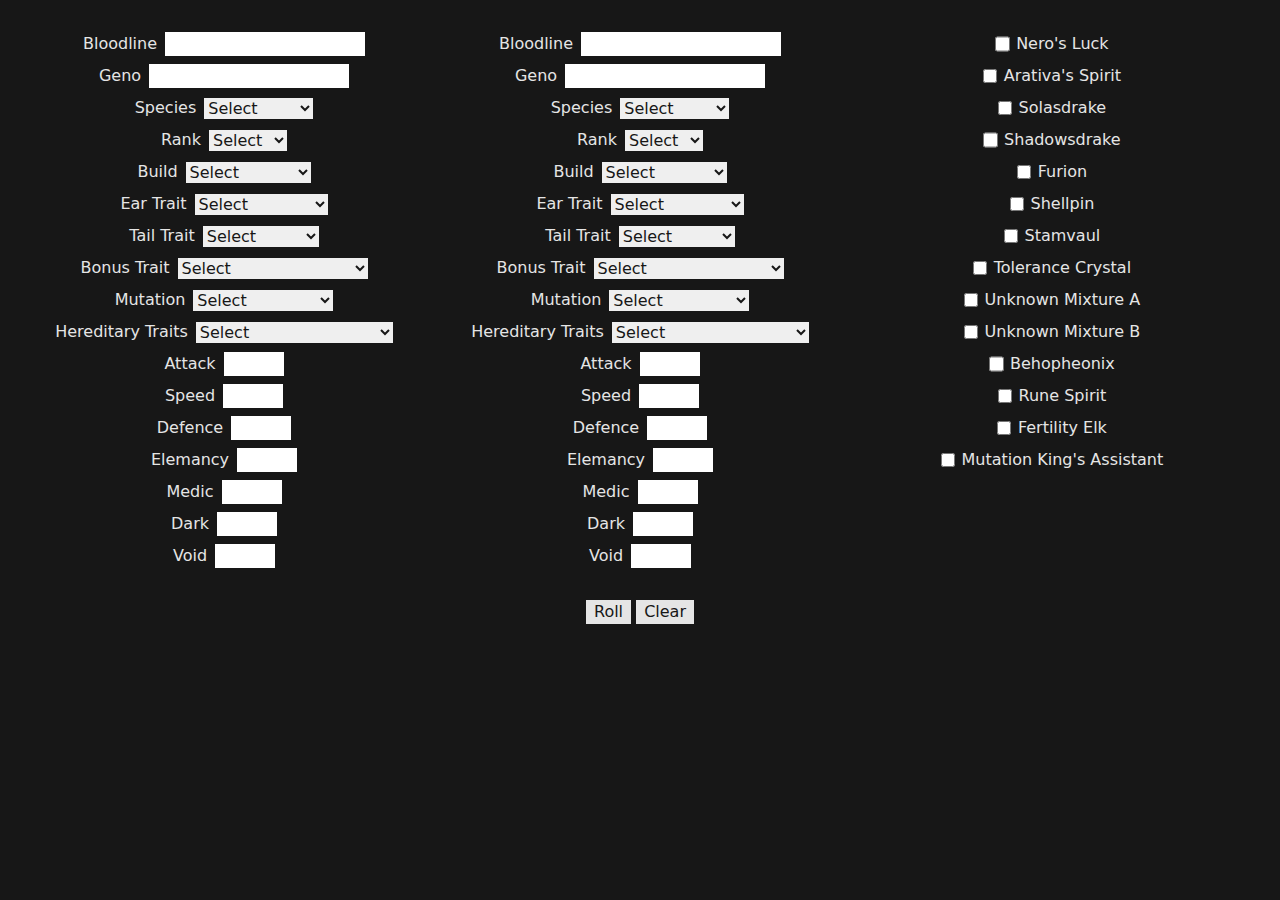
==== index.html @ 5b3e8495 "feat: species/hereditary traits overlap implemented" ====
<!DOCTYPE html>
<html lang="en">
<meta charset="UTF-8">

<title>Mythika Roller</title>
<meta name="viewport" content="width=device-width,initial-scale=1">
<link rel="stylesheet" href="src/output.css">

	<body class="p-4 bg-neutral-900 text-neutral-200 text-md overflow-y-scroll">
		<div id="log"></div>

		<div id="input" class="grid grid-cols-1 lg:grid-cols-3 [&>div]:p-2 [&>div]:text-center">
			<div id="parent1">
				<div id="parent1genetics"></div>
				<div id="parent1stats"></div>
			</div>

			<div id="parent2">
				<div id="parent2genetics"></div>
				<div id="parent2stats"></div>
			</div>

			<div id="selections"></div>
		</div>

		<div class="mt-6 mb-4 text-center">
			<button onClick="roll()" class="px-2 bg-neutral-200 text-neutral-900 hover:scale-110">Roll</button>
			<button onClick="reload()" class="px-2 bg-neutral-200 text-neutral-900 hover:scale-110">Clear</button>
		</div>

		<div id="output" class="[&>div]:pt-4 whitespace-pre-line text-center"></div>
	</body>

<script src="src/js/toolbox.js"></script>
<script src="src/js/dictionaries.js"></script>
<script src="src/js/input.js"></script>
<script src="src/js/output.js"></script>

</html>
---- src/output.css ----
/*
! tailwindcss v3.4.3 | MIT License | https://tailwindcss.com
*/

/*
1. Prevent padding and border from affecting element width. (https://github.com/mozdevs/cssremedy/issues/4)
2. Allow adding a border to an element by just adding a border-width. (https://github.com/tailwindcss/tailwindcss/pull/116)
*/

*,
::before,
::after {
  box-sizing: border-box;
  /* 1 */
  border-width: 0;
  /* 2 */
  border-style: solid;
  /* 2 */
  border-color: #e5e7eb;
  /* 2 */
}

::before,
::after {
  --tw-content: '';
}

/*
1. Use a consistent sensible line-height in all browsers.
2. Prevent adjustments of font size after orientation changes in iOS.
3. Use a more readable tab size.
4. Use the user's configured `sans` font-family by default.
5. Use the user's configured `sans` font-feature-settings by default.
6. Use the user's configured `sans` font-variation-settings by default.
7. Disable tap highlights on iOS
*/

html,
:host {
  line-height: 1.5;
  /* 1 */
  -webkit-text-size-adjust: 100%;
  /* 2 */
  -moz-tab-size: 4;
  /* 3 */
  -o-tab-size: 4;
     tab-size: 4;
  /* 3 */
  font-family: ui-sans-serif, system-ui, sans-serif, "Apple Color Emoji", "Segoe UI Emoji", "Segoe UI Symbol", "Noto Color Emoji";
  /* 4 */
  font-feature-settings: normal;
  /* 5 */
  font-variation-settings: normal;
  /* 6 */
  -webkit-tap-highlight-color: transparent;
  /* 7 */
}

/*
1. Remove the margin in all browsers.
2. Inherit line-height from `html` so users can set them as a class directly on the `html` element.
*/

body {
  margin: 0;
  /* 1 */
  line-height: inherit;
  /* 2 */
}

/*
1. Add the correct height in Firefox.
2. Correct the inheritance of border color in Firefox. (https://bugzilla.mozilla.org/show_bug.cgi?id=190655)
3. Ensure horizontal rules are visible by default.
*/

hr {
  height: 0;
  /* 1 */
  color: inherit;
  /* 2 */
  border-top-width: 1px;
  /* 3 */
}

/*
Add the correct text decoration in Chrome, Edge, and Safari.
*/

abbr:where([title]) {
  -webkit-text-decoration: underline dotted;
          text-decoration: underline dotted;
}

/*
Remove the default font size and weight for headings.
*/

h1,
h2,
h3,
h4,
h5,
h6 {
  font-size: inherit;
  font-weight: inherit;
}

/*
Reset links to optimize for opt-in styling instead of opt-out.
*/

a {
  color: inherit;
  text-decoration: inherit;
}

/*
Add the correct font weight in Edge and Safari.
*/

b,
strong {
  font-weight: bolder;
}

/*
1. Use the user's configured `mono` font-family by default.
2. Use the user's configured `mono` font-feature-settings by default.
3. Use the user's configured `mono` font-variation-settings by default.
4. Correct the odd `em` font sizing in all browsers.
*/

code,
kbd,
samp,
pre {
  font-family: ui-monospace, SFMono-Regular, Menlo, Monaco, Consolas, "Liberation Mono", "Courier New", monospace;
  /* 1 */
  font-feature-settings: normal;
  /* 2 */
  font-variation-settings: normal;
  /* 3 */
  font-size: 1em;
  /* 4 */
}

/*
Add the correct font size in all browsers.
*/

small {
  font-size: 80%;
}

/*
Prevent `sub` and `sup` elements from affecting the line height in all browsers.
*/

sub,
sup {
  font-size: 75%;
  line-height: 0;
  position: relative;
  vertical-align: baseline;
}

sub {
  bottom: -0.25em;
}

sup {
  top: -0.5em;
}

/*
1. Remove text indentation from table contents in Chrome and Safari. (https://bugs.chromium.org/p/chromium/issues/detail?id=999088, https://bugs.webkit.org/show_bug.cgi?id=201297)
2. Correct table border color inheritance in all Chrome and Safari. (https://bugs.chromium.org/p/chromium/issues/detail?id=935729, https://bugs.webkit.org/show_bug.cgi?id=195016)
3. Remove gaps between table borders by default.
*/

table {
  text-indent: 0;
  /* 1 */
  border-color: inherit;
  /* 2 */
  border-collapse: collapse;
  /* 3 */
}

/*
1. Change the font styles in all browsers.
2. Remove the margin in Firefox and Safari.
3. Remove default padding in all browsers.
*/

button,
input,
optgroup,
select,
textarea {
  font-family: inherit;
  /* 1 */
  font-feature-settings: inherit;
  /* 1 */
  font-variation-settings: inherit;
  /* 1 */
  font-size: 100%;
  /* 1 */
  font-weight: inherit;
  /* 1 */
  line-height: inherit;
  /* 1 */
  letter-spacing: inherit;
  /* 1 */
  color: inherit;
  /* 1 */
  margin: 0;
  /* 2 */
  padding: 0;
  /* 3 */
}

/*
Remove the inheritance of text transform in Edge and Firefox.
*/

button,
select {
  text-transform: none;
}

/*
1. Correct the inability to style clickable types in iOS and Safari.
2. Remove default button styles.
*/

button,
input:where([type='button']),
input:where([type='reset']),
input:where([type='submit']) {
  -webkit-appearance: button;
  /* 1 */
  background-color: transparent;
  /* 2 */
  background-image: none;
  /* 2 */
}

/*
Use the modern Firefox focus style for all focusable elements.
*/

:-moz-focusring {
  outline: auto;
}

/*
Remove the additional `:invalid` styles in Firefox. (https://github.com/mozilla/gecko-dev/blob/2f9eacd9d3d995c937b4251a5557d95d494c9be1/layout/style/res/forms.css#L728-L737)
*/

:-moz-ui-invalid {
  box-shadow: none;
}

/*
Add the correct vertical alignment in Chrome and Firefox.
*/

progress {
  vertical-align: baseline;
}

/*
Correct the cursor style of increment and decrement buttons in Safari.
*/

::-webkit-inner-spin-button,
::-webkit-outer-spin-button {
  height: auto;
}

/*
1. Correct the odd appearance in Chrome and Safari.
2. Correct the outline style in Safari.
*/

[type='search'] {
  -webkit-appearance: textfield;
  /* 1 */
  outline-offset: -2px;
  /* 2 */
}

/*
Remove the inner padding in Chrome and Safari on macOS.
*/

::-webkit-search-decoration {
  -webkit-appearance: none;
}

/*
1. Correct the inability to style clickable types in iOS and Safari.
2. Change font properties to `inherit` in Safari.
*/

::-webkit-file-upload-button {
  -webkit-appearance: button;
  /* 1 */
  font: inherit;
  /* 2 */
}

/*
Add the correct display in Chrome and Safari.
*/

summary {
  display: list-item;
}

/*
Removes the default spacing and border for appropriate elements.
*/

blockquote,
dl,
dd,
h1,
h2,
h3,
h4,
h5,
h6,
hr,
figure,
p,
pre {
  margin: 0;
}

fieldset {
  margin: 0;
  padding: 0;
}

legend {
  padding: 0;
}

ol,
ul,
menu {
  list-style: none;
  margin: 0;
  padding: 0;
}

/*
Reset default styling for dialogs.
*/

dialog {
  padding: 0;
}

/*
Prevent resizing textareas horizontally by default.
*/

textarea {
  resize: vertical;
}

/*
1. Reset the default placeholder opacity in Firefox. (https://github.com/tailwindlabs/tailwindcss/issues/3300)
2. Set the default placeholder color to the user's configured gray 400 color.
*/

input::-moz-placeholder, textarea::-moz-placeholder {
  opacity: 1;
  /* 1 */
  color: #9ca3af;
  /* 2 */
}

input::placeholder,
textarea::placeholder {
  opacity: 1;
  /* 1 */
  color: #9ca3af;
  /* 2 */
}

/*
Set the default cursor for buttons.
*/

button,
[role="button"] {
  cursor: pointer;
}

/*
Make sure disabled buttons don't get the pointer cursor.
*/

:disabled {
  cursor: default;
}

/*
1. Make replaced elements `display: block` by default. (https://github.com/mozdevs/cssremedy/issues/14)
2. Add `vertical-align: middle` to align replaced elements more sensibly by default. (https://github.com/jensimmons/cssremedy/issues/14#issuecomment-634934210)
   This can trigger a poorly considered lint error in some tools but is included by design.
*/

img,
svg,
video,
canvas,
audio,
iframe,
embed,
object {
  display: block;
  /* 1 */
  vertical-align: middle;
  /* 2 */
}

/*
Constrain images and videos to the parent width and preserve their intrinsic aspect ratio. (https://github.com/mozdevs/cssremedy/issues/14)
*/

img,
video {
  max-width: 100%;
  height: auto;
}

/* Make elements with the HTML hidden attribute stay hidden by default */

[hidden] {
  display: none;
}

*, ::before, ::after {
  --tw-border-spacing-x: 0;
  --tw-border-spacing-y: 0;
  --tw-translate-x: 0;
  --tw-translate-y: 0;
  --tw-rotate: 0;
  --tw-skew-x: 0;
  --tw-skew-y: 0;
  --tw-scale-x: 1;
  --tw-scale-y: 1;
  --tw-pan-x:  ;
  --tw-pan-y:  ;
  --tw-pinch-zoom:  ;
  --tw-scroll-snap-strictness: proximity;
  --tw-gradient-from-position:  ;
  --tw-gradient-via-position:  ;
  --tw-gradient-to-position:  ;
  --tw-ordinal:  ;
  --tw-slashed-zero:  ;
  --tw-numeric-figure:  ;
  --tw-numeric-spacing:  ;
  --tw-numeric-fraction:  ;
  --tw-ring-inset:  ;
  --tw-ring-offset-width: 0px;
  --tw-ring-offset-color: #fff;
  --tw-ring-color: rgb(59 130 246 / 0.5);
  --tw-ring-offset-shadow: 0 0 #0000;
  --tw-ring-shadow: 0 0 #0000;
  --tw-shadow: 0 0 #0000;
  --tw-shadow-colored: 0 0 #0000;
  --tw-blur:  ;
  --tw-brightness:  ;
  --tw-contrast:  ;
  --tw-grayscale:  ;
  --tw-hue-rotate:  ;
  --tw-invert:  ;
  --tw-saturate:  ;
  --tw-sepia:  ;
  --tw-drop-shadow:  ;
  --tw-backdrop-blur:  ;
  --tw-backdrop-brightness:  ;
  --tw-backdrop-contrast:  ;
  --tw-backdrop-grayscale:  ;
  --tw-backdrop-hue-rotate:  ;
  --tw-backdrop-invert:  ;
  --tw-backdrop-opacity:  ;
  --tw-backdrop-saturate:  ;
  --tw-backdrop-sepia:  ;
  --tw-contain-size:  ;
  --tw-contain-layout:  ;
  --tw-contain-paint:  ;
  --tw-contain-style:  ;
}

::backdrop {
  --tw-border-spacing-x: 0;
  --tw-border-spacing-y: 0;
  --tw-translate-x: 0;
  --tw-translate-y: 0;
  --tw-rotate: 0;
  --tw-skew-x: 0;
  --tw-skew-y: 0;
  --tw-scale-x: 1;
  --tw-scale-y: 1;
  --tw-pan-x:  ;
  --tw-pan-y:  ;
  --tw-pinch-zoom:  ;
  --tw-scroll-snap-strictness: proximity;
  --tw-gradient-from-position:  ;
  --tw-gradient-via-position:  ;
  --tw-gradient-to-position:  ;
  --tw-ordinal:  ;
  --tw-slashed-zero:  ;
  --tw-numeric-figure:  ;
  --tw-numeric-spacing:  ;
  --tw-numeric-fraction:  ;
  --tw-ring-inset:  ;
  --tw-ring-offset-width: 0px;
  --tw-ring-offset-color: #fff;
  --tw-ring-color: rgb(59 130 246 / 0.5);
  --tw-ring-offset-shadow: 0 0 #0000;
  --tw-ring-shadow: 0 0 #0000;
  --tw-shadow: 0 0 #0000;
  --tw-shadow-colored: 0 0 #0000;
  --tw-blur:  ;
  --tw-brightness:  ;
  --tw-contrast:  ;
  --tw-grayscale:  ;
  --tw-hue-rotate:  ;
  --tw-invert:  ;
  --tw-saturate:  ;
  --tw-sepia:  ;
  --tw-drop-shadow:  ;
  --tw-backdrop-blur:  ;
  --tw-backdrop-brightness:  ;
  --tw-backdrop-contrast:  ;
  --tw-backdrop-grayscale:  ;
  --tw-backdrop-hue-rotate:  ;
  --tw-backdrop-invert:  ;
  --tw-backdrop-opacity:  ;
  --tw-backdrop-saturate:  ;
  --tw-backdrop-sepia:  ;
  --tw-contain-size:  ;
  --tw-contain-layout:  ;
  --tw-contain-paint:  ;
  --tw-contain-style:  ;
}

.my-4 {
  margin-top: 1rem;
  margin-bottom: 1rem;
}

.my-6 {
  margin-top: 1.5rem;
  margin-bottom: 1.5rem;
}

.mt-2 {
  margin-top: 0.5rem;
}

.mt-6 {
  margin-top: 1.5rem;
}

.mb-4 {
  margin-bottom: 1rem;
}

.flex {
  display: flex;
}

.grid {
  display: grid;
}

.w-\[60px\] {
  width: 60px;
}

.grid-cols-1 {
  grid-template-columns: repeat(1, minmax(0, 1fr));
}

.justify-center {
  justify-content: center;
}

.overflow-y-scroll {
  overflow-y: scroll;
}

.whitespace-pre-line {
  white-space: pre-line;
}

.rounded {
  border-radius: 0.25rem;
}

.bg-neutral-200 {
  --tw-bg-opacity: 1;
  background-color: rgb(229 229 229 / var(--tw-bg-opacity));
}

.bg-neutral-900 {
  --tw-bg-opacity: 1;
  background-color: rgb(23 23 23 / var(--tw-bg-opacity));
}

.p-4 {
  padding: 1rem;
}

.px-1 {
  padding-left: 0.25rem;
  padding-right: 0.25rem;
}

.px-2 {
  padding-left: 0.5rem;
  padding-right: 0.5rem;
}

.pr-2 {
  padding-right: 0.5rem;
}

.pt-2 {
  padding-top: 0.5rem;
}

.text-center {
  text-align: center;
}

.capitalize {
  text-transform: capitalize;
}

.text-neutral-200 {
  --tw-text-opacity: 1;
  color: rgb(229 229 229 / var(--tw-text-opacity));
}

.text-neutral-900 {
  --tw-text-opacity: 1;
  color: rgb(23 23 23 / var(--tw-text-opacity));
}

.filter {
  filter: var(--tw-blur) var(--tw-brightness) var(--tw-contrast) var(--tw-grayscale) var(--tw-hue-rotate) var(--tw-invert) var(--tw-saturate) var(--tw-sepia) var(--tw-drop-shadow);
}

select {
  height: 1.3em;
  position: relative;
  top: .15em;
}

input[type="checkbox"] {
  vertical-align: middle;
  width: .9em;
  margin-right: .4em;
}

.hover\:scale-110:hover {
  --tw-scale-x: 1.1;
  --tw-scale-y: 1.1;
  transform: translate(var(--tw-translate-x), var(--tw-translate-y)) rotate(var(--tw-rotate)) skewX(var(--tw-skew-x)) skewY(var(--tw-skew-y)) scaleX(var(--tw-scale-x)) scaleY(var(--tw-scale-y));
}

@media (min-width: 1024px) {
  .lg\:grid-cols-3 {
    grid-template-columns: repeat(3, minmax(0, 1fr));
  }
}

.\[\&\>div\]\:p-2>div {
  padding: 0.5rem;
}

.\[\&\>div\]\:pt-4>div {
  padding-top: 1rem;
}

.\[\&\>div\]\:text-center>div {
  text-align: center;
}
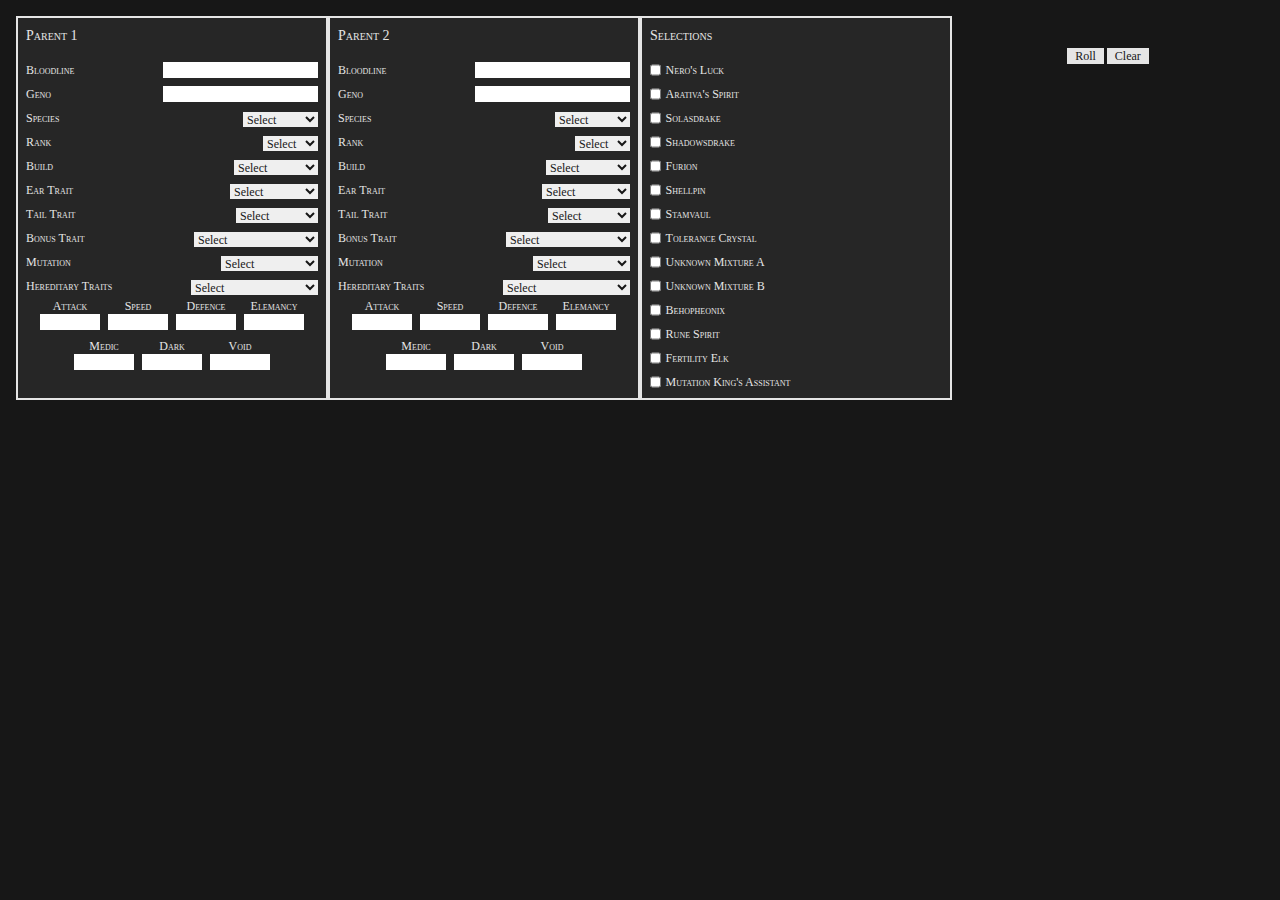
==== commit c2f8fc4b: "feat: working on aesthetics" ====
--- a/index.html
+++ b/index.html
@@ -6,29 +6,31 @@
 <meta name="viewport" content="width=device-width,initial-scale=1">
 <link rel="stylesheet" href="src/output.css">
 
-	<body class="p-4 bg-neutral-900 text-neutral-200 text-md overflow-y-scroll">
-		<div id="log"></div>
-
-		<div id="input" class="grid grid-cols-1 lg:grid-cols-3 [&>div]:p-2 [&>div]:text-center">
-			<div id="parent1">
-				<div id="parent1genetics"></div>
-				<div id="parent1stats"></div>
-			</div>
-
-			<div id="parent2">
-				<div id="parent2genetics"></div>
-				<div id="parent2stats"></div>
-			</div>
-
-			<div id="selections"></div>
+	<body class="grid grid-cols-1 lg:grid-cols-4 p-4 bg-neutral-900 text-neutral-200 text-xs font-serif small-caps">
+		<div id="parent1" class="bg-neutral-800 p-2 border-2 border-neutral-200">
+			<h1 class="mb-2 text-sm">Parent 1</h1>
+			<div id="parent1genetics"></div>
+			<div id="parent1stats" class="flex flex-wrap justify-center"></div>
 		</div>
 
-		<div class="mt-6 mb-4 text-center">
-			<button onClick="roll()" class="px-2 bg-neutral-200 text-neutral-900 hover:scale-110">Roll</button>
-			<button onClick="reload()" class="px-2 bg-neutral-200 text-neutral-900 hover:scale-110">Clear</button>
+		<div id="parent2" class="bg-neutral-800 p-2 border-2 border-neutral-200">
+			<h1 class="mb-2 text-sm">Parent 2</h1>
+			<div id="parent2genetics"></div>
+			<div id="parent2stats" class="flex flex-wrap justify-center"></div>
 		</div>
 
-		<div id="output" class="[&>div]:pt-4 whitespace-pre-line text-center"></div>
+		<div id="selections" class="bg-neutral-800 p-2 border-2 border-neutral-200">
+			<h1 class="mb-2 text-sm">Selections</h1>
+		</div>
+
+		<div class="p-2">
+			<div id="output" class="[&>div]:pt-4 whitespace-pre-line text-center"></div>
+
+			<div class="mt-6 mb-4 text-center">
+				<button onClick="roll()" class="px-2 bg-neutral-200 text-neutral-900 hover:scale-110">Roll</button>
+				<button onClick="reload()" class="px-2 bg-neutral-200 text-neutral-900 hover:scale-110">Clear</button>
+			</div>
+		</div>
 	</body>
 
 <script src="src/js/toolbox.js"></script>
--- a/src/output.css
+++ b/src/output.css
@@ -554,26 +554,28 @@
   --tw-contain-style:  ;
 }
 
-.my-4 {
-  margin-top: 1rem;
+.m-2 {
+  margin: 0.5rem;
+}
+
+.m-1 {
+  margin: 0.25rem;
+}
+
+.mb-4 {
   margin-bottom: 1rem;
-}
-
-.my-6 {
-  margin-top: 1.5rem;
-  margin-bottom: 1.5rem;
-}
-
-.mt-2 {
-  margin-top: 0.5rem;
 }
 
 .mt-6 {
   margin-top: 1.5rem;
 }
 
-.mb-4 {
-  margin-bottom: 1rem;
+.mb-1 {
+  margin-bottom: 0.25rem;
+}
+
+.mb-2 {
+  margin-bottom: 0.5rem;
 }
 
 .flex {
@@ -588,24 +590,53 @@
   width: 60px;
 }
 
+.w-\[50px\] {
+  width: 50px;
+}
+
+.w-\[55px\] {
+  width: 55px;
+}
+
 .grid-cols-1 {
   grid-template-columns: repeat(1, minmax(0, 1fr));
 }
 
+.grid-cols-3 {
+  grid-template-columns: repeat(3, minmax(0, 1fr));
+}
+
+.grid-rows-2 {
+  grid-template-rows: repeat(2, minmax(0, 1fr));
+}
+
+.flex-wrap {
+  flex-wrap: wrap;
+}
+
+.justify-start {
+  justify-content: flex-start;
+}
+
 .justify-center {
   justify-content: center;
 }
 
-.overflow-y-scroll {
-  overflow-y: scroll;
-}
-
 .whitespace-pre-line {
   white-space: pre-line;
 }
 
 .rounded {
   border-radius: 0.25rem;
+}
+
+.border-2 {
+  border-width: 2px;
+}
+
+.border-neutral-200 {
+  --tw-border-opacity: 1;
+  border-color: rgb(229 229 229 / var(--tw-border-opacity));
 }
 
 .bg-neutral-200 {
@@ -618,6 +649,20 @@
   background-color: rgb(23 23 23 / var(--tw-bg-opacity));
 }
 
+.bg-neutral-700 {
+  --tw-bg-opacity: 1;
+  background-color: rgb(64 64 64 / var(--tw-bg-opacity));
+}
+
+.bg-neutral-800 {
+  --tw-bg-opacity: 1;
+  background-color: rgb(38 38 38 / var(--tw-bg-opacity));
+}
+
+.p-2 {
+  padding: 0.5rem;
+}
+
 .p-4 {
   padding: 1rem;
 }
@@ -642,6 +687,20 @@
 
 .text-center {
   text-align: center;
+}
+
+.font-serif {
+  font-family: ui-serif, Georgia, Cambria, "Times New Roman", Times, serif;
+}
+
+.text-xs {
+  font-size: 0.75rem;
+  line-height: 1rem;
+}
+
+.text-sm {
+  font-size: 0.875rem;
+  line-height: 1.25rem;
 }
 
 .capitalize {
@@ -666,6 +725,11 @@
   height: 1.3em;
   position: relative;
   top: .15em;
+  margin-left: auto;
+}
+
+input[type="text"] {
+  margin-left: auto;
 }
 
 input[type="checkbox"] {
@@ -674,26 +738,28 @@
   margin-right: .4em;
 }
 
+.small-caps {
+  font-variant: small-caps;
+}
+
 .hover\:scale-110:hover {
   --tw-scale-x: 1.1;
   --tw-scale-y: 1.1;
   transform: translate(var(--tw-translate-x), var(--tw-translate-y)) rotate(var(--tw-rotate)) skewX(var(--tw-skew-x)) skewY(var(--tw-skew-y)) scaleX(var(--tw-scale-x)) scaleY(var(--tw-scale-y));
 }
 
+@media (min-width: 640px) {
+  .sm\:justify-start {
+    justify-content: flex-start;
+  }
+}
+
 @media (min-width: 1024px) {
-  .lg\:grid-cols-3 {
-    grid-template-columns: repeat(3, minmax(0, 1fr));
+  .lg\:grid-cols-4 {
+    grid-template-columns: repeat(4, minmax(0, 1fr));
   }
-}
-
-.\[\&\>div\]\:p-2>div {
-  padding: 0.5rem;
 }
 
 .\[\&\>div\]\:pt-4>div {
   padding-top: 1rem;
-}
-
-.\[\&\>div\]\:text-center>div {
-  text-align: center;
 }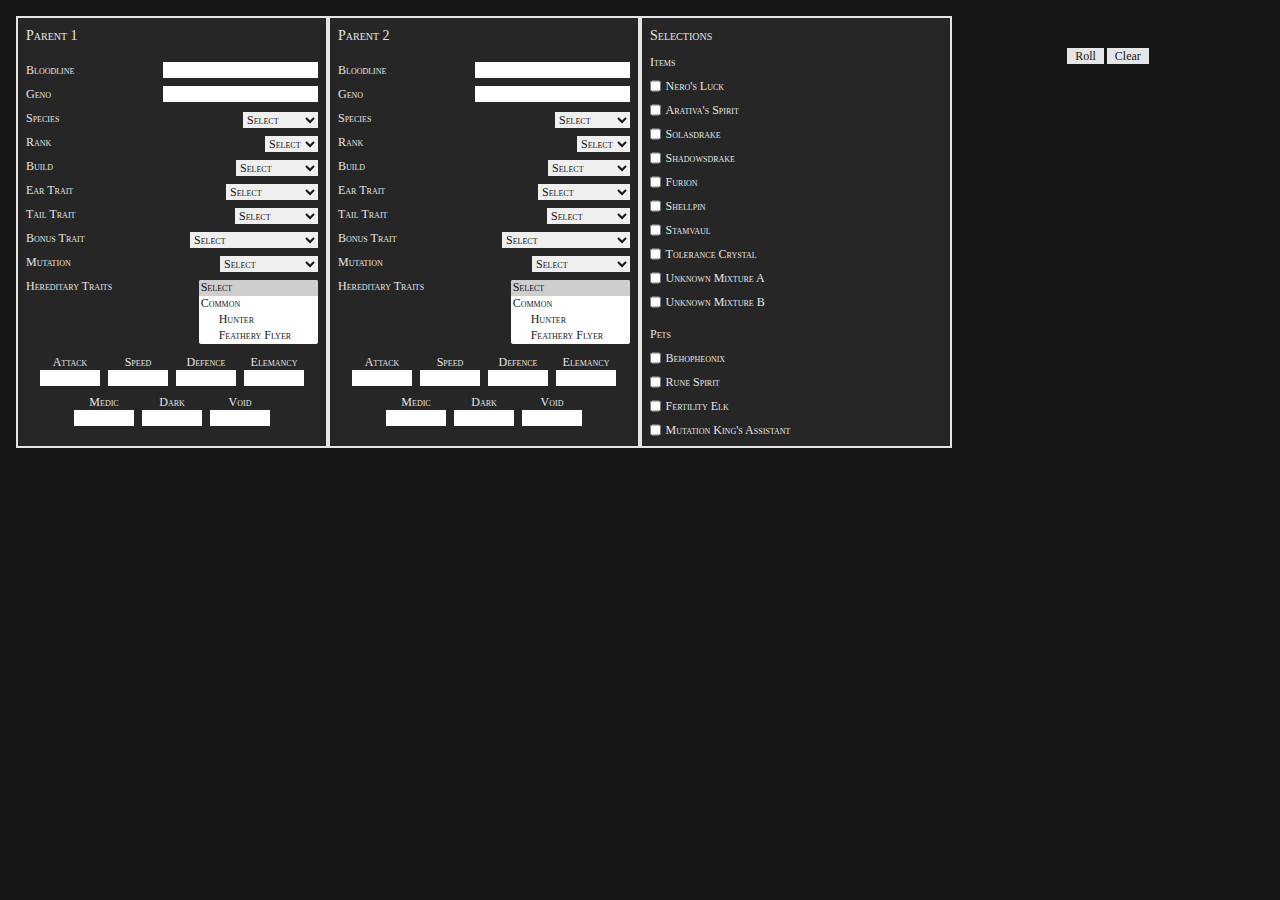
==== commit 03e0d5d1: "feat: tweaks to hereditary traits, adding multi select and output formatting changes" ====
--- a/index.html
+++ b/index.html
@@ -10,17 +10,23 @@
 		<div id="parent1" class="bg-neutral-800 p-2 border-2 border-neutral-200">
 			<h1 class="mb-2 text-sm">Parent 1</h1>
 			<div id="parent1genetics"></div>
-			<div id="parent1stats" class="flex flex-wrap justify-center"></div>
+			<div id="parent1stats" class="flex flex-wrap justify-center mt-2"></div>
 		</div>
 
 		<div id="parent2" class="bg-neutral-800 p-2 border-2 border-neutral-200">
 			<h1 class="mb-2 text-sm">Parent 2</h1>
 			<div id="parent2genetics"></div>
-			<div id="parent2stats" class="flex flex-wrap justify-center"></div>
+			<div id="parent2stats" class="flex flex-wrap justify-center mt-2"></div>
 		</div>
 
 		<div id="selections" class="bg-neutral-800 p-2 border-2 border-neutral-200">
 			<h1 class="mb-2 text-sm">Selections</h1>
+			<div id="items">
+				<div class="mt-2">Items</div>
+			</div>
+			<div id="pets">
+				<div class="mt-4">Pets</div>
+			</div>
 		</div>
 
 		<div class="p-2">
--- a/src/output.css
+++ b/src/output.css
@@ -554,14 +554,14 @@
   --tw-contain-style:  ;
 }
 
-.m-2 {
-  margin: 0.5rem;
-}
-
 .m-1 {
   margin: 0.25rem;
 }
 
+.mb-2 {
+  margin-bottom: 0.5rem;
+}
+
 .mb-4 {
   margin-bottom: 1rem;
 }
@@ -570,12 +570,12 @@
   margin-top: 1.5rem;
 }
 
-.mb-1 {
-  margin-bottom: 0.25rem;
-}
-
-.mb-2 {
-  margin-bottom: 0.5rem;
+.mt-2 {
+  margin-top: 0.5rem;
+}
+
+.mt-4 {
+  margin-top: 1rem;
 }
 
 .flex {
@@ -590,20 +590,8 @@
   width: 60px;
 }
 
-.w-\[50px\] {
-  width: 50px;
-}
-
-.w-\[55px\] {
-  width: 55px;
-}
-
 .grid-cols-1 {
   grid-template-columns: repeat(1, minmax(0, 1fr));
-}
-
-.grid-cols-3 {
-  grid-template-columns: repeat(3, minmax(0, 1fr));
 }
 
 .grid-rows-2 {
@@ -644,21 +632,16 @@
   background-color: rgb(229 229 229 / var(--tw-bg-opacity));
 }
 
+.bg-neutral-800 {
+  --tw-bg-opacity: 1;
+  background-color: rgb(38 38 38 / var(--tw-bg-opacity));
+}
+
 .bg-neutral-900 {
   --tw-bg-opacity: 1;
   background-color: rgb(23 23 23 / var(--tw-bg-opacity));
 }
 
-.bg-neutral-700 {
-  --tw-bg-opacity: 1;
-  background-color: rgb(64 64 64 / var(--tw-bg-opacity));
-}
-
-.bg-neutral-800 {
-  --tw-bg-opacity: 1;
-  background-color: rgb(38 38 38 / var(--tw-bg-opacity));
-}
-
 .p-2 {
   padding: 0.5rem;
 }
@@ -693,16 +676,16 @@
   font-family: ui-serif, Georgia, Cambria, "Times New Roman", Times, serif;
 }
 
+.text-sm {
+  font-size: 0.875rem;
+  line-height: 1.25rem;
+}
+
 .text-xs {
   font-size: 0.75rem;
   line-height: 1rem;
 }
 
-.text-sm {
-  font-size: 0.875rem;
-  line-height: 1.25rem;
-}
-
 .capitalize {
   text-transform: capitalize;
 }
@@ -722,7 +705,7 @@
 }
 
 select {
-  height: 1.3em;
+  /* height: 1.3em; */
   position: relative;
   top: .15em;
   margin-left: auto;
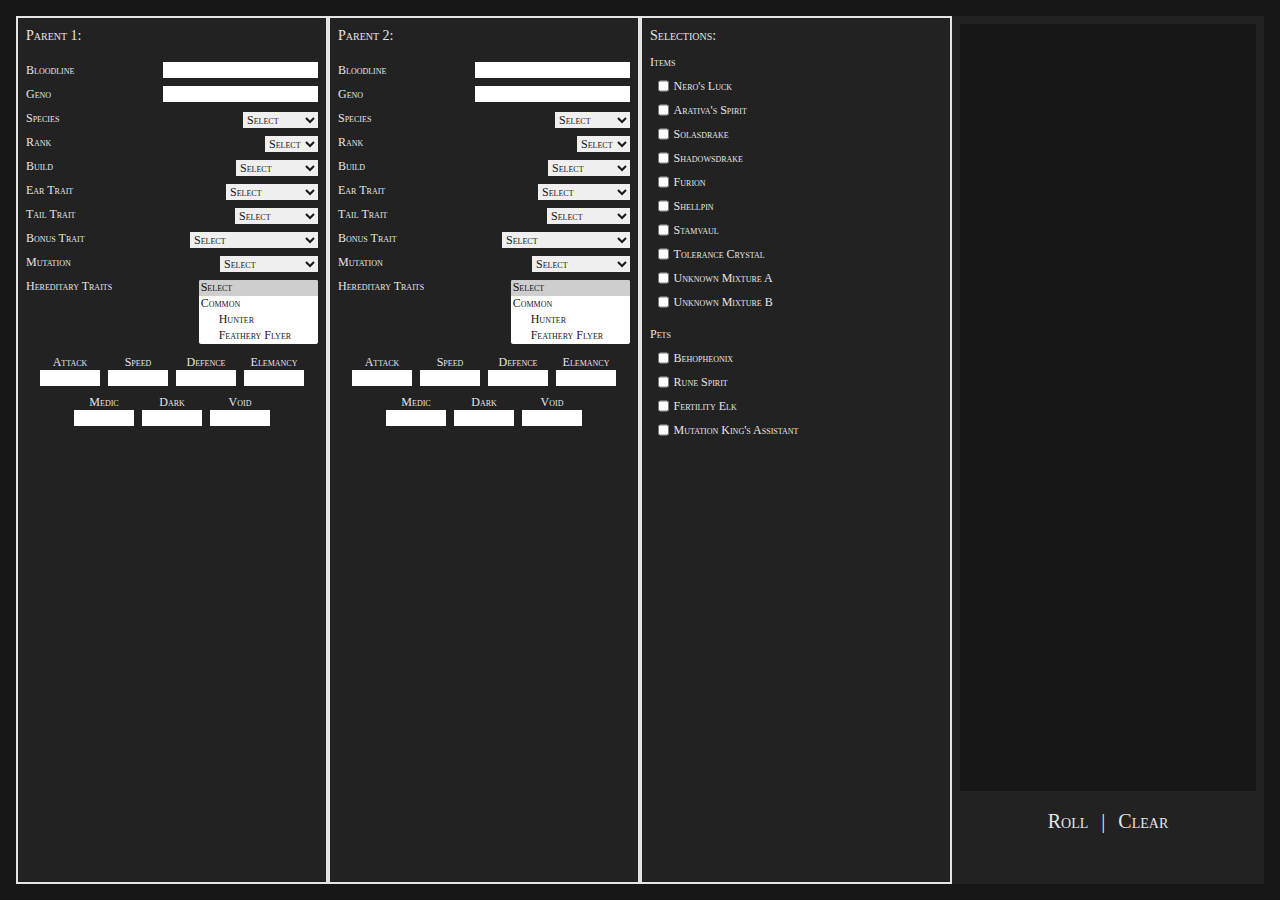
==== commit 9ed41f25: "feat: working on aesthetics, adding BG, getting columns working, etc." ====
--- a/index.html
+++ b/index.html
@@ -6,35 +6,36 @@
 <meta name="viewport" content="width=device-width,initial-scale=1">
 <link rel="stylesheet" href="src/output.css">
 
-	<body class="grid grid-cols-1 lg:grid-cols-4 p-4 bg-neutral-900 text-neutral-200 text-xs font-serif small-caps">
-		<div id="parent1" class="bg-neutral-800 p-2 border-2 border-neutral-200">
-			<h1 class="mb-2 text-sm">Parent 1</h1>
-			<div id="parent1genetics"></div>
-			<div id="parent1stats" class="flex flex-wrap justify-center mt-2"></div>
-		</div>
+	<body class="bg-neutral-900 text-neutral-200 text-xs font-serif small-caps">
+		<div id="wrapper" class="h-screen min-w-[255px] flex flex-col lg:flex-row p-4 lg:[&>div]:w-1/4">
+			<div id="parent1" class="bg-neutral-800 bg-opacity-80 p-2 border-2 border-neutral-200">
+				<h1 class="mb-2 text-sm">Parent 1:</h1>
+				<div id="parent1genetics"></div>
+				<div id="parent1stats" class="flex flex-wrap justify-center mt-2"></div>
+			</div>
 
-		<div id="parent2" class="bg-neutral-800 p-2 border-2 border-neutral-200">
-			<h1 class="mb-2 text-sm">Parent 2</h1>
-			<div id="parent2genetics"></div>
-			<div id="parent2stats" class="flex flex-wrap justify-center mt-2"></div>
-		</div>
+			<div id="parent2" class="bg-neutral-800 bg-opacity-80 p-2 border-2 border-neutral-200">
+				<h1 class="mb-2 text-sm">Parent 2:</h1>
+				<div id="parent2genetics"></div>
+				<div id="parent2stats" class="flex flex-wrap justify-center mt-2"></div>
+			</div>
 
-		<div id="selections" class="bg-neutral-800 p-2 border-2 border-neutral-200">
-			<h1 class="mb-2 text-sm">Selections</h1>
-			<div id="items">
+			<div id="selections" class="bg-neutral-800 bg-opacity-80 p-2 border-2 border-neutral-200">
+				<h1 class="mb-2 text-sm">Selections:</h1>
 				<div class="mt-2">Items</div>
+				<div id="items" class="ml-2"></div>
+				<div class="mt-4">Pets</div>
+				<div id="pets" class="ml-2"></div>
 			</div>
-			<div id="pets">
-				<div class="mt-4">Pets</div>
-			</div>
-		</div>
 
-		<div class="p-2">
-			<div id="output" class="[&>div]:pt-4 whitespace-pre-line text-center"></div>
+			<div class="p-2 bg-neutral-800 bg-opacity-80 min-h-[450px]">
+				<div id="output" class="h-[90%] bg-neutral-900 px-2 [&>div]:pt-4 whitespace-pre-line text-center overflow-auto"></div>
 
-			<div class="mt-6 mb-4 text-center">
-				<button onClick="roll()" class="px-2 bg-neutral-200 text-neutral-900 hover:scale-110">Roll</button>
-				<button onClick="reload()" class="px-2 bg-neutral-200 text-neutral-900 hover:scale-110">Clear</button>
+				<div class="mt-4 text-xl text-center">
+					<button onClick="roll()" class="px-2 small-caps transition-transform hover:scale-125">Roll</button>
+					|
+					<button onClick="reload()" class="px-2 small-caps transition-transform hover:scale-125">Clear</button>
+				</div>
 			</div>
 		</div>
 	</body>
--- a/src/output.css
+++ b/src/output.css
@@ -558,6 +558,10 @@
   margin: 0.25rem;
 }
 
+.m-4 {
+  margin: 1rem;
+}
+
 .mb-2 {
   margin-bottom: 0.5rem;
 }
@@ -566,18 +570,22 @@
   margin-bottom: 1rem;
 }
 
+.ml-2 {
+  margin-left: 0.5rem;
+}
+
+.mt-2 {
+  margin-top: 0.5rem;
+}
+
+.mt-4 {
+  margin-top: 1rem;
+}
+
 .mt-6 {
   margin-top: 1.5rem;
 }
 
-.mt-2 {
-  margin-top: 0.5rem;
-}
-
-.mt-4 {
-  margin-top: 1rem;
-}
-
 .flex {
   display: flex;
 }
@@ -586,10 +594,80 @@
   display: grid;
 }
 
+.h-\[90\%\] {
+  height: 90%;
+}
+
+.h-screen {
+  height: 100vh;
+}
+
+.h-full {
+  height: 100%;
+}
+
+.h-\[95\%\] {
+  height: 95%;
+}
+
+.max-h-screen {
+  max-height: 100vh;
+}
+
+.min-h-screen {
+  min-height: 100vh;
+}
+
+.min-h-\[250px\] {
+  min-height: 250px;
+}
+
+.min-h-\[350px\] {
+  min-height: 350px;
+}
+
+.min-h-\[450px\] {
+  min-height: 450px;
+}
+
 .w-\[60px\] {
   width: 60px;
 }
 
+.min-w-\[255px\] {
+  min-width: 255px;
+}
+
+.flex-grow {
+  flex-grow: 1;
+}
+
+@keyframes pulse {
+  50% {
+    opacity: .5;
+  }
+}
+
+.animate-pulse {
+  animation: pulse 2s cubic-bezier(0.4, 0, 0.6, 1) infinite;
+}
+
+@keyframes bounce {
+  0%, 100% {
+    transform: translateY(-25%);
+    animation-timing-function: cubic-bezier(0.8,0,1,1);
+  }
+
+  50% {
+    transform: none;
+    animation-timing-function: cubic-bezier(0,0,0.2,1);
+  }
+}
+
+.animate-bounce {
+  animation: bounce 1s infinite;
+}
+
 .grid-cols-1 {
   grid-template-columns: repeat(1, minmax(0, 1fr));
 }
@@ -598,6 +676,10 @@
   grid-template-rows: repeat(2, minmax(0, 1fr));
 }
 
+.flex-col {
+  flex-direction: column;
+}
+
 .flex-wrap {
   flex-wrap: wrap;
 }
@@ -608,6 +690,22 @@
 
 .justify-center {
   justify-content: center;
+}
+
+.overflow-auto {
+  overflow: auto;
+}
+
+.overflow-hidden {
+  overflow: hidden;
+}
+
+.overflow-y-auto {
+  overflow-y: auto;
+}
+
+.scroll-auto {
+  scroll-behavior: auto;
 }
 
 .whitespace-pre-line {
@@ -642,6 +740,10 @@
   background-color: rgb(23 23 23 / var(--tw-bg-opacity));
 }
 
+.bg-opacity-80 {
+  --tw-bg-opacity: 0.8;
+}
+
 .p-2 {
   padding: 0.5rem;
 }
@@ -686,6 +788,11 @@
   line-height: 1rem;
 }
 
+.text-xl {
+  font-size: 1.25rem;
+  line-height: 1.75rem;
+}
+
 .capitalize {
   text-transform: capitalize;
 }
@@ -702,6 +809,18 @@
 
 .filter {
   filter: var(--tw-blur) var(--tw-brightness) var(--tw-contrast) var(--tw-grayscale) var(--tw-hue-rotate) var(--tw-invert) var(--tw-saturate) var(--tw-sepia) var(--tw-drop-shadow);
+}
+
+.transition-transform {
+  transition-property: transform;
+  transition-timing-function: cubic-bezier(0.4, 0, 0.2, 1);
+  transition-duration: 150ms;
+}
+
+body {
+  background-image: url('assets/foggymountains-bg.png');
+  background-size: cover;
+  background-repeat: no-repeat;
 }
 
 select {
@@ -731,6 +850,12 @@
   transform: translate(var(--tw-translate-x), var(--tw-translate-y)) rotate(var(--tw-rotate)) skewX(var(--tw-skew-x)) skewY(var(--tw-skew-y)) scaleX(var(--tw-scale-x)) scaleY(var(--tw-scale-y));
 }
 
+.hover\:scale-125:hover {
+  --tw-scale-x: 1.25;
+  --tw-scale-y: 1.25;
+  transform: translate(var(--tw-translate-x), var(--tw-translate-y)) rotate(var(--tw-rotate)) skewX(var(--tw-skew-x)) skewY(var(--tw-skew-y)) scaleX(var(--tw-scale-x)) scaleY(var(--tw-scale-y));
+}
+
 @media (min-width: 640px) {
   .sm\:justify-start {
     justify-content: flex-start;
@@ -741,8 +866,46 @@
   .lg\:grid-cols-4 {
     grid-template-columns: repeat(4, minmax(0, 1fr));
   }
+
+  .lg\:flex-row {
+    flex-direction: row;
+  }
+}
+
+.\[\&\>div\]\:h-full>div {
+  height: 100%;
+}
+
+.\[\&\>div\]\:max-h-full>div {
+  max-height: 100%;
+}
+
+.\[\&\>div\]\:max-h-\[initial\]>div {
+  max-height: initial;
+}
+
+.\[\&\>div\]\:overflow-hidden>div {
+  overflow: hidden;
 }
 
 .\[\&\>div\]\:pt-4>div {
   padding-top: 1rem;
+}
+
+@media (min-width: 1024px) {
+  .lg\:\[\&\>div\]\:h-\[90\%\]>div {
+    height: 90%;
+  }
+
+  .lg\:\[\&\>div\]\:h-full>div {
+    height: 100%;
+  }
+
+  .lg\:\[\&\>div\]\:min-h-full>div {
+    min-height: 100%;
+  }
+
+  .lg\:\[\&\>div\]\:w-1\/4>div {
+    width: 25%;
+  }
 }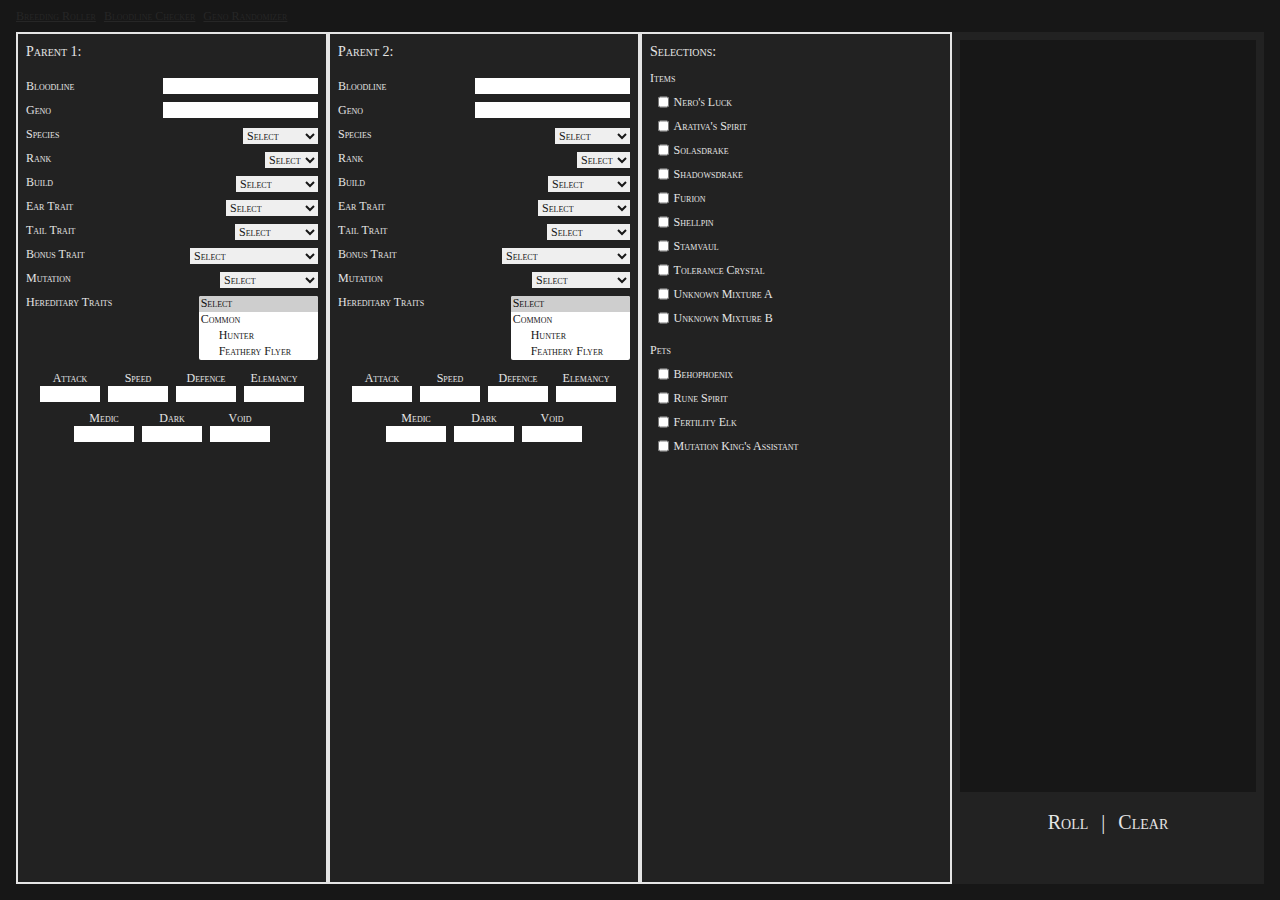
==== commit 8460058d: "feat: aesthetics for link style tabs" ====
--- a/index.html
+++ b/index.html
@@ -7,7 +7,13 @@
 <link rel="stylesheet" href="src/output.css">
 
 	<body class="bg-neutral-900 text-neutral-200 text-xs font-serif small-caps">
-		<div id="wrapper" class="h-screen min-w-[255px] flex flex-col lg:flex-row p-4 lg:[&>div]:w-1/4">
+		<div id="tabs" class="p-2 lg:pl-4 lg:absolute flex flex-row col-span-4 text-neutral-800 hover:[&>div]:text-neutral-500 [&>div]:transition [&>div]:mr-2 cursor-pointer underline">
+			<div id="tab1" class="tab tab-active" onClick="switchTab(1)">Breeding Roller</div>
+			<div id="tab2" class="tab" onClick="switchTab(2)">Bloodline Checker</div>
+			<div id="tab3" class="tab" onClick="switchTab(3)">Geno Randomizer</div>
+		</div>
+		
+		<div id="flex-wrapper" class="h-screen min-w-[255px] flex flex-col lg:flex-row lg:p-4 lg:pt-8 lg:[&>div]:w-1/4">
 			<div id="parent1" class="bg-neutral-800 bg-opacity-80 p-2 border-2 border-neutral-200">
 				<h1 class="mb-2 text-sm">Parent 1:</h1>
 				<div id="parent1genetics"></div>
--- a/src/output.css
+++ b/src/output.css
@@ -554,22 +554,22 @@
   --tw-contain-style:  ;
 }
 
+.absolute {
+  position: absolute;
+}
+
+.col-span-4 {
+  grid-column: span 4 / span 4;
+}
+
 .m-1 {
   margin: 0.25rem;
 }
 
-.m-4 {
-  margin: 1rem;
-}
-
 .mb-2 {
   margin-bottom: 0.5rem;
 }
 
-.mb-4 {
-  margin-bottom: 1rem;
-}
-
 .ml-2 {
   margin-left: 0.5rem;
 }
@@ -582,8 +582,8 @@
   margin-top: 1rem;
 }
 
-.mt-6 {
-  margin-top: 1.5rem;
+.mr-2 {
+  margin-right: 0.5rem;
 }
 
 .flex {
@@ -602,30 +602,6 @@
   height: 100vh;
 }
 
-.h-full {
-  height: 100%;
-}
-
-.h-\[95\%\] {
-  height: 95%;
-}
-
-.max-h-screen {
-  max-height: 100vh;
-}
-
-.min-h-screen {
-  min-height: 100vh;
-}
-
-.min-h-\[250px\] {
-  min-height: 250px;
-}
-
-.min-h-\[350px\] {
-  min-height: 350px;
-}
-
 .min-h-\[450px\] {
   min-height: 450px;
 }
@@ -638,44 +614,18 @@
   min-width: 255px;
 }
 
-.flex-grow {
-  flex-grow: 1;
-}
-
-@keyframes pulse {
-  50% {
-    opacity: .5;
-  }
-}
-
-.animate-pulse {
-  animation: pulse 2s cubic-bezier(0.4, 0, 0.6, 1) infinite;
-}
-
-@keyframes bounce {
-  0%, 100% {
-    transform: translateY(-25%);
-    animation-timing-function: cubic-bezier(0.8,0,1,1);
-  }
-
-  50% {
-    transform: none;
-    animation-timing-function: cubic-bezier(0,0,0.2,1);
-  }
-}
-
-.animate-bounce {
-  animation: bounce 1s infinite;
-}
-
-.grid-cols-1 {
-  grid-template-columns: repeat(1, minmax(0, 1fr));
+.cursor-pointer {
+  cursor: pointer;
 }
 
 .grid-rows-2 {
   grid-template-rows: repeat(2, minmax(0, 1fr));
 }
 
+.flex-row {
+  flex-direction: row;
+}
+
 .flex-col {
   flex-direction: column;
 }
@@ -694,18 +644,6 @@
 
 .overflow-auto {
   overflow: auto;
-}
-
-.overflow-hidden {
-  overflow: hidden;
-}
-
-.overflow-y-auto {
-  overflow-y: auto;
-}
-
-.scroll-auto {
-  scroll-behavior: auto;
 }
 
 .whitespace-pre-line {
@@ -725,11 +663,6 @@
   border-color: rgb(229 229 229 / var(--tw-border-opacity));
 }
 
-.bg-neutral-200 {
-  --tw-bg-opacity: 1;
-  background-color: rgb(229 229 229 / var(--tw-bg-opacity));
-}
-
 .bg-neutral-800 {
   --tw-bg-opacity: 1;
   background-color: rgb(38 38 38 / var(--tw-bg-opacity));
@@ -748,10 +681,6 @@
   padding: 0.5rem;
 }
 
-.p-4 {
-  padding: 1rem;
-}
-
 .px-1 {
   padding-left: 0.25rem;
   padding-right: 0.25rem;
@@ -783,16 +712,16 @@
   line-height: 1.25rem;
 }
 
+.text-xl {
+  font-size: 1.25rem;
+  line-height: 1.75rem;
+}
+
 .text-xs {
   font-size: 0.75rem;
   line-height: 1rem;
 }
 
-.text-xl {
-  font-size: 1.25rem;
-  line-height: 1.75rem;
-}
-
 .capitalize {
   text-transform: capitalize;
 }
@@ -802,9 +731,18 @@
   color: rgb(229 229 229 / var(--tw-text-opacity));
 }
 
+.text-neutral-800 {
+  --tw-text-opacity: 1;
+  color: rgb(38 38 38 / var(--tw-text-opacity));
+}
+
 .text-neutral-900 {
   --tw-text-opacity: 1;
   color: rgb(23 23 23 / var(--tw-text-opacity));
+}
+
+.underline {
+  text-decoration-line: underline;
 }
 
 .filter {
@@ -844,12 +782,6 @@
   font-variant: small-caps;
 }
 
-.hover\:scale-110:hover {
-  --tw-scale-x: 1.1;
-  --tw-scale-y: 1.1;
-  transform: translate(var(--tw-translate-x), var(--tw-translate-y)) rotate(var(--tw-rotate)) skewX(var(--tw-skew-x)) skewY(var(--tw-skew-y)) scaleX(var(--tw-scale-x)) scaleY(var(--tw-scale-y));
-}
-
 .hover\:scale-125:hover {
   --tw-scale-x: 1.25;
   --tw-scale-y: 1.25;
@@ -863,48 +795,61 @@
 }
 
 @media (min-width: 1024px) {
-  .lg\:grid-cols-4 {
-    grid-template-columns: repeat(4, minmax(0, 1fr));
+  .lg\:absolute {
+    position: absolute;
   }
 
   .lg\:flex-row {
     flex-direction: row;
   }
-}
-
-.\[\&\>div\]\:h-full>div {
-  height: 100%;
-}
-
-.\[\&\>div\]\:max-h-full>div {
-  max-height: 100%;
-}
-
-.\[\&\>div\]\:max-h-\[initial\]>div {
-  max-height: initial;
-}
-
-.\[\&\>div\]\:overflow-hidden>div {
-  overflow: hidden;
+
+  .lg\:p-4 {
+    padding: 1rem;
+  }
+
+  .lg\:pt-6 {
+    padding-top: 1.5rem;
+  }
+
+  .lg\:pt-8 {
+    padding-top: 2rem;
+  }
+
+  .lg\:pl-8 {
+    padding-left: 2rem;
+  }
+
+  .lg\:pl-6 {
+    padding-left: 1.5rem;
+  }
+
+  .lg\:pl-4 {
+    padding-left: 1rem;
+  }
+}
+
+.\[\&\>div\]\:mr-2>div {
+  margin-right: 0.5rem;
 }
 
 .\[\&\>div\]\:pt-4>div {
   padding-top: 1rem;
 }
 
+.\[\&\>div\]\:transition>div {
+  transition-property: color, background-color, border-color, text-decoration-color, fill, stroke, opacity, box-shadow, transform, filter, -webkit-backdrop-filter;
+  transition-property: color, background-color, border-color, text-decoration-color, fill, stroke, opacity, box-shadow, transform, filter, backdrop-filter;
+  transition-property: color, background-color, border-color, text-decoration-color, fill, stroke, opacity, box-shadow, transform, filter, backdrop-filter, -webkit-backdrop-filter;
+  transition-timing-function: cubic-bezier(0.4, 0, 0.2, 1);
+  transition-duration: 150ms;
+}
+
+.hover\:\[\&\>div\]\:text-neutral-500>div:hover {
+  --tw-text-opacity: 1;
+  color: rgb(115 115 115 / var(--tw-text-opacity));
+}
+
 @media (min-width: 1024px) {
-  .lg\:\[\&\>div\]\:h-\[90\%\]>div {
-    height: 90%;
-  }
-
-  .lg\:\[\&\>div\]\:h-full>div {
-    height: 100%;
-  }
-
-  .lg\:\[\&\>div\]\:min-h-full>div {
-    min-height: 100%;
-  }
-
   .lg\:\[\&\>div\]\:w-1\/4>div {
     width: 25%;
   }
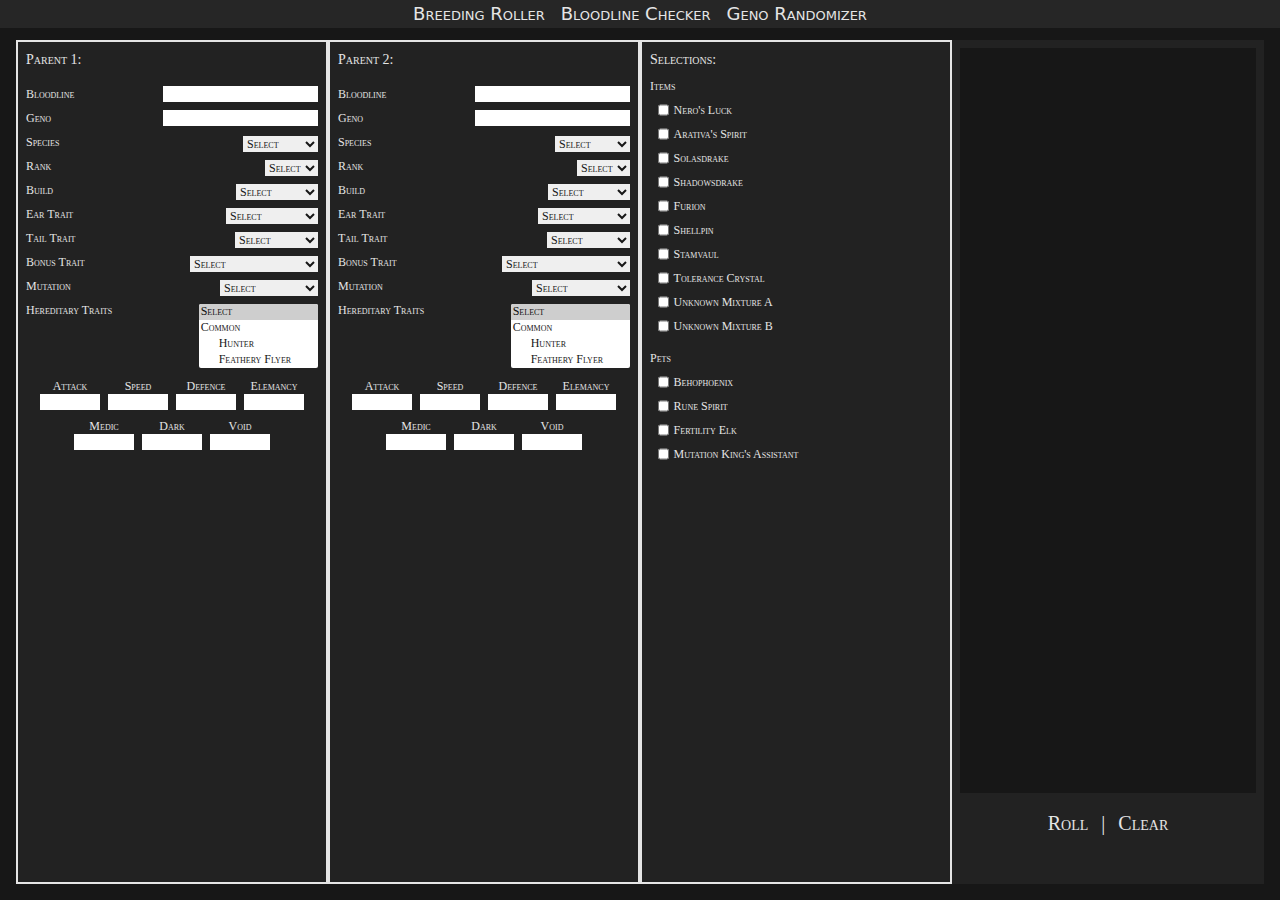
==== commit e31581ce: "feat: navbar replacing tabs" ====
--- a/index.html
+++ b/index.html
@@ -7,13 +7,13 @@
 <link rel="stylesheet" href="src/output.css">
 
 	<body class="bg-neutral-900 text-neutral-200 text-xs font-serif small-caps">
-		<div id="tabs" class="p-2 lg:pl-4 lg:absolute flex flex-row col-span-4 text-neutral-800 hover:[&>div]:text-neutral-500 [&>div]:transition [&>div]:mr-2 cursor-pointer underline">
-			<div id="tab1" class="tab tab-active" onClick="switchTab(1)">Breeding Roller</div>
-			<div id="tab2" class="tab" onClick="switchTab(2)">Bloodline Checker</div>
-			<div id="tab3" class="tab" onClick="switchTab(3)">Geno Randomizer</div>
-		</div>
+		<nav id="tabs" class="fixed flex flex-row w-full justify-center font-sans text-lg bg-neutral-800 [&>div]:mx-2 [&>div]:cursor-pointer hover:[&>div]:text-red-800 [&>div]:transition">
+			<div>Breeding Roller</div>
+			<div>Bloodline Checker</div>
+			<div>Geno Randomizer</div>
+		</nav>
 		
-		<div id="flex-wrapper" class="h-screen min-w-[255px] flex flex-col lg:flex-row lg:p-4 lg:pt-8 lg:[&>div]:w-1/4">
+		<div id="flex-wrapper" class="h-screen min-w-[255px] flex flex-col lg:flex-row lg:p-4 lg:pt-10 lg:[&>div]:w-1/4">
 			<div id="parent1" class="bg-neutral-800 bg-opacity-80 p-2 border-2 border-neutral-200">
 				<h1 class="mb-2 text-sm">Parent 1:</h1>
 				<div id="parent1genetics"></div>
--- a/src/output.css
+++ b/src/output.css
@@ -554,6 +554,10 @@
   --tw-contain-style:  ;
 }
 
+.fixed {
+  position: fixed;
+}
+
 .absolute {
   position: absolute;
 }
@@ -608,6 +612,10 @@
 
 .w-\[60px\] {
   width: 60px;
+}
+
+.w-full {
+  width: 100%;
 }
 
 .min-w-\[255px\] {
@@ -673,6 +681,11 @@
   background-color: rgb(23 23 23 / var(--tw-bg-opacity));
 }
 
+.bg-red-800 {
+  --tw-bg-opacity: 1;
+  background-color: rgb(153 27 27 / var(--tw-bg-opacity));
+}
+
 .bg-opacity-80 {
   --tw-bg-opacity: 0.8;
 }
@@ -707,6 +720,10 @@
   font-family: ui-serif, Georgia, Cambria, "Times New Roman", Times, serif;
 }
 
+.font-sans {
+  font-family: ui-sans-serif, system-ui, sans-serif, "Apple Color Emoji", "Segoe UI Emoji", "Segoe UI Symbol", "Noto Color Emoji";
+}
+
 .text-sm {
   font-size: 0.875rem;
   line-height: 1.25rem;
@@ -722,6 +739,11 @@
   line-height: 1rem;
 }
 
+.text-lg {
+  font-size: 1.125rem;
+  line-height: 1.75rem;
+}
+
 .capitalize {
   text-transform: capitalize;
 }
@@ -751,6 +773,14 @@
 
 .transition-transform {
   transition-property: transform;
+  transition-timing-function: cubic-bezier(0.4, 0, 0.2, 1);
+  transition-duration: 150ms;
+}
+
+.transition {
+  transition-property: color, background-color, border-color, text-decoration-color, fill, stroke, opacity, box-shadow, transform, filter, -webkit-backdrop-filter;
+  transition-property: color, background-color, border-color, text-decoration-color, fill, stroke, opacity, box-shadow, transform, filter, backdrop-filter;
+  transition-property: color, background-color, border-color, text-decoration-color, fill, stroke, opacity, box-shadow, transform, filter, backdrop-filter, -webkit-backdrop-filter;
   transition-timing-function: cubic-bezier(0.4, 0, 0.2, 1);
   transition-duration: 150ms;
 }
@@ -788,6 +818,11 @@
   transform: translate(var(--tw-translate-x), var(--tw-translate-y)) rotate(var(--tw-rotate)) skewX(var(--tw-skew-x)) skewY(var(--tw-skew-y)) scaleX(var(--tw-scale-x)) scaleY(var(--tw-scale-y));
 }
 
+.hover\:text-red-900:hover {
+  --tw-text-opacity: 1;
+  color: rgb(127 29 29 / var(--tw-text-opacity));
+}
+
 @media (min-width: 640px) {
   .sm\:justify-start {
     justify-content: flex-start;
@@ -826,10 +861,27 @@
   .lg\:pl-4 {
     padding-left: 1rem;
   }
+
+  .lg\:pt-12 {
+    padding-top: 3rem;
+  }
+
+  .lg\:pt-10 {
+    padding-top: 2.5rem;
+  }
+}
+
+.\[\&\>div\]\:mx-2>div {
+  margin-left: 0.5rem;
+  margin-right: 0.5rem;
 }
 
 .\[\&\>div\]\:mr-2>div {
   margin-right: 0.5rem;
+}
+
+.\[\&\>div\]\:cursor-pointer>div {
+  cursor: pointer;
 }
 
 .\[\&\>div\]\:pt-4>div {
@@ -849,6 +901,16 @@
   color: rgb(115 115 115 / var(--tw-text-opacity));
 }
 
+.hover\:\[\&\>div\]\:text-red-900>div:hover {
+  --tw-text-opacity: 1;
+  color: rgb(127 29 29 / var(--tw-text-opacity));
+}
+
+.hover\:\[\&\>div\]\:text-red-800>div:hover {
+  --tw-text-opacity: 1;
+  color: rgb(153 27 27 / var(--tw-text-opacity));
+}
+
 @media (min-width: 1024px) {
   .lg\:\[\&\>div\]\:w-1\/4>div {
     width: 25%;
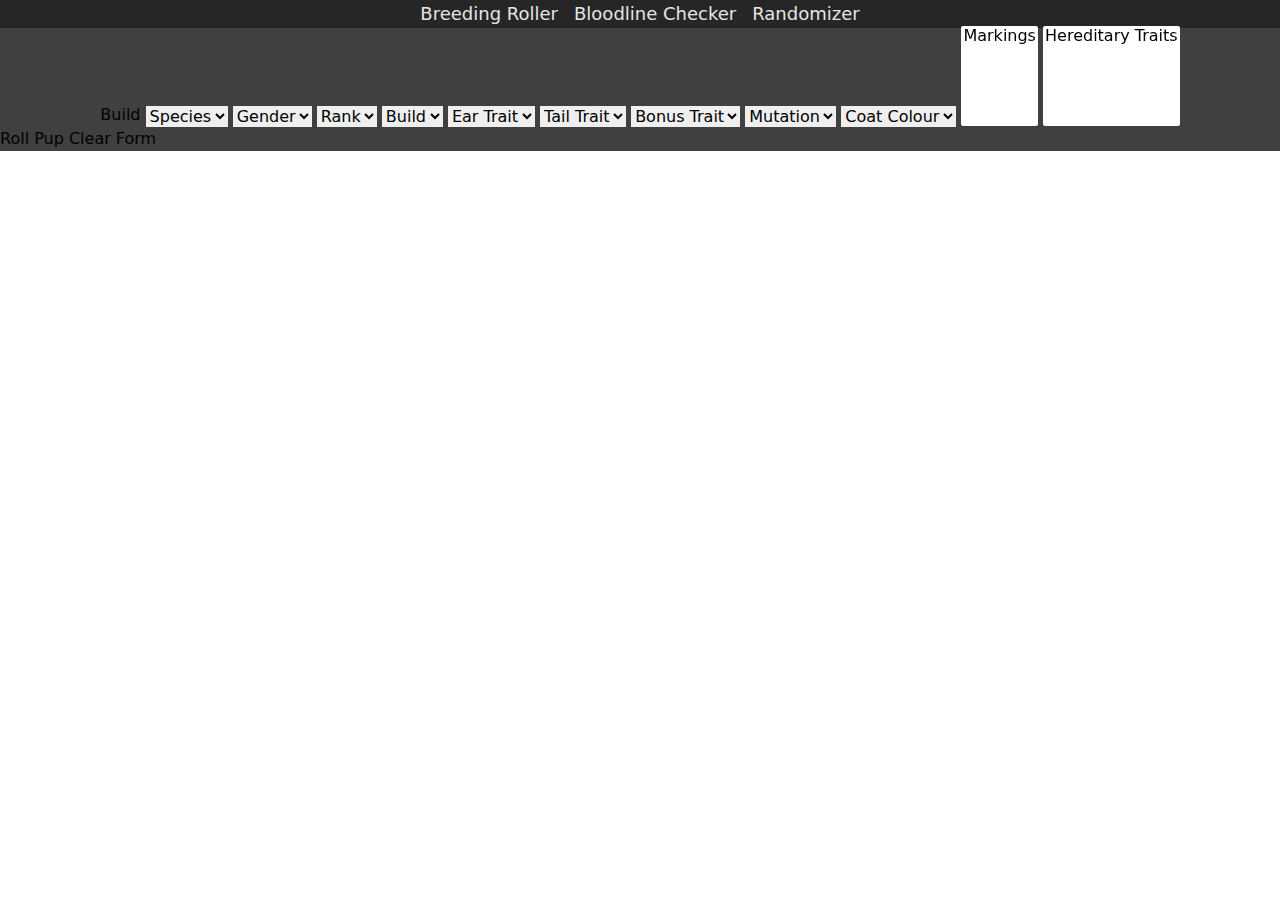
==== commit 2f087afe: "feat: tabs working, housekeeping" ====
--- a/index.html
+++ b/index.html
@@ -6,49 +6,99 @@
 <meta name="viewport" content="width=device-width,initial-scale=1">
 <link rel="stylesheet" href="src/output.css">
 
-	<body class="bg-neutral-900 text-neutral-200 text-xs font-serif small-caps">
-		<nav id="tabs" class="fixed flex flex-row w-full justify-center font-sans text-lg bg-neutral-800 [&>div]:mx-2 [&>div]:cursor-pointer hover:[&>div]:text-red-800 [&>div]:transition">
-			<div>Breeding Roller</div>
-			<div>Bloodline Checker</div>
-			<div>Geno Randomizer</div>
-		</nav>
-		
-		<div id="flex-wrapper" class="h-screen min-w-[255px] flex flex-col lg:flex-row lg:p-4 lg:pt-10 lg:[&>div]:w-1/4">
-			<div id="parent1" class="bg-neutral-800 bg-opacity-80 p-2 border-2 border-neutral-200">
-				<h1 class="mb-2 text-sm">Parent 1:</h1>
-				<div id="parent1genetics"></div>
-				<div id="parent1stats" class="flex flex-wrap justify-center mt-2"></div>
-			</div>
+<body>
+<nav id="tab-nav" class="fixed flex flex-row w-full justify-center font-sans text-lg bg-neutral-800 [&>div]:mx-2 hover:[&>div]:text-red-800 [&>div]:transition text-neutral-200 small-caps">
+		<div><button onclick="openTab(event, 'breeding-roller')">Breeding Roller</button></div>
+		<div><button onclick="openTab(event, 'bloodline-checker')">Bloodline Checker</button></div>
+		<div><button onclick="openTab(event, 'randomizer')">Randomizer</button></div>
+	</nav>
 
-			<div id="parent2" class="bg-neutral-800 bg-opacity-80 p-2 border-2 border-neutral-200">
-				<h1 class="mb-2 text-sm">Parent 2:</h1>
-				<div id="parent2genetics"></div>
-				<div id="parent2stats" class="flex flex-wrap justify-center mt-2"></div>
-			</div>
+<section id="breeding-roller" class="tab-content bg-neutral-700 text-neutral-200 text-xs font-serif small-caps hidden">
+	<div id="flex-wrapper" class="h-screen min-w-[255px] flex flex-col lg:flex-row lg:p-4 lg:pt-10 lg:[&>div]:w-1/4">
+		<div id="parent1" class="bg-neutral-800 bg-opacity-80 p-2 border-2 border-neutral-200">
+			<h1 class="mb-2 text-sm">Parent 1:</h1>
+			<div id="parent1genetics"></div>
+			<div id="parent1stats" class="flex flex-wrap justify-center mt-2"></div>
+		</div>
 
-			<div id="selections" class="bg-neutral-800 bg-opacity-80 p-2 border-2 border-neutral-200">
-				<h1 class="mb-2 text-sm">Selections:</h1>
-				<div class="mt-2">Items</div>
-				<div id="items" class="ml-2"></div>
-				<div class="mt-4">Pets</div>
-				<div id="pets" class="ml-2"></div>
-			</div>
+		<div id="parent2" class="bg-neutral-800 bg-opacity-80 p-2 border-2 border-neutral-200">
+			<h1 class="mb-2 text-sm">Parent 2:</h1>
+			<div id="parent2genetics"></div>
+			<div id="parent2stats" class="flex flex-wrap justify-center mt-2"></div>
+		</div>
 
-			<div class="p-2 bg-neutral-800 bg-opacity-80 min-h-[450px]">
-				<div id="output" class="h-[90%] bg-neutral-900 px-2 [&>div]:pt-4 whitespace-pre-line text-center overflow-auto"></div>
+		<div id="selections" class="bg-neutral-800 bg-opacity-80 p-2 border-2 border-neutral-200">
+			<h1 class="mb-2 text-sm">Selections:</h1>
+			<div class="mt-2">Items</div>
+			<div id="items" class="ml-2"></div>
+			<div class="mt-4">Pets</div>
+			<div id="pets" class="ml-2"></div>
+		</div>
 
-				<div class="mt-4 text-xl text-center">
-					<button onClick="roll()" class="px-2 small-caps transition-transform hover:scale-125">Roll</button>
-					|
-					<button onClick="reload()" class="px-2 small-caps transition-transform hover:scale-125">Clear</button>
-				</div>
+		<div class="p-2 bg-neutral-800 bg-opacity-80 min-h-[450px]">
+			<div id="output" class="h-[90%] bg-neutral-900 px-2 [&>div]:pt-4 whitespace-pre-line text-center overflow-auto"></div>
+
+			<div class="mt-4 text-xl text-center">
+				<button onClick="roll()" class="px-2 small-caps transition-transform hover:scale-125">Roll</button>
+				|
+				<button onClick="reload()" class="px-2 small-caps transition-transform hover:scale-125">Clear</button>
 			</div>
 		</div>
-	</body>
+	</div>
 
-<script src="src/js/toolbox.js"></script>
-<script src="src/js/dictionaries.js"></script>
-<script src="src/js/input.js"></script>
-<script src="src/js/output.js"></script>
+	<script src="src/js/breeding-roller/toolbox.js"></script>
+	<script src="src/js/breeding-roller/dictionaries.js"></script>
+	<script src="src/js/breeding-roller/input.js"></script>
+	<script src="src/js/breeding-roller/output.js"></script>
+</section>
+
+<section id="bloodline-checker" class="tab-content hidden">
+</section>
+
+<section id="randomizer" class="tab-content bg-neutral-700">
+	<div id="wrapper" class="content">
+		<div id="input" style="text-align: center;">
+			<div id="wrapperOptions">
+				<div id="pillContainer">
+					<span class="container-header">Items</span>
+				</div>
+
+				<div id="options-spacer"></div>
+
+				<div id="selectContainer">
+					<span class="container-header">Build</span>
+
+					<!-- <span class="break"></span> -->
+
+					<select id="selectSpecies"><option value="">Species</option></select>
+					<select id="selectGender"><option value="">Gender</option></select>
+					<select id="selectRank"><option value="">Rank</option></select>
+					<select id="selectBuild"><option value="">Build</option></select>
+					<select id="selectEars"><option value="">Ear Trait</option></select>
+					<select id="selectTail"><option value="">Tail Trait</option></select>
+					<select id="selectBonusTrait"><option value="">Bonus Trait</option></select>
+					<select id="selectMutation"><option value="">Mutation</option></select>
+					<select id="selectCoatColour"><option value="">Coat Colour</option></select>
+					<select id="selectMarkings" multiple="multiple" size="5"><option value="">Markings</option></select>		
+					<select id="selectHereditaryTraits" multiple="multiple" size="5"><option value="">Hereditary Traits</option></select>
+					</div>
+			</div>
+		</div>
+
+		<div id="output-wrapper">
+			<div id="output-button-wrapper">
+				<button id="buttonRoll" onclick="buttonPress()">Roll Pup</button>
+				<button id="buttonClear" onclick="reload()">Clear Form</button>
+			</div>
+			<div id="output"></div>
+		</div>
+	</div>
+
+	<script src="script.js"></script>
+</section>
+
+<script src="src/js/openTab.js"></script>
+
+</body>
 
 </html>--- a/src/output.css
+++ b/src/output.css
@@ -558,14 +558,6 @@
   position: fixed;
 }
 
-.absolute {
-  position: absolute;
-}
-
-.col-span-4 {
-  grid-column: span 4 / span 4;
-}
-
 .m-1 {
   margin: 0.25rem;
 }
@@ -586,10 +578,6 @@
   margin-top: 1rem;
 }
 
-.mr-2 {
-  margin-right: 0.5rem;
-}
-
 .flex {
   display: flex;
 }
@@ -598,6 +586,10 @@
   display: grid;
 }
 
+.hidden {
+  display: none;
+}
+
 .h-\[90\%\] {
   height: 90%;
 }
@@ -620,10 +612,6 @@
 
 .min-w-\[255px\] {
   min-width: 255px;
-}
-
-.cursor-pointer {
-  cursor: pointer;
 }
 
 .grid-rows-2 {
@@ -671,6 +659,11 @@
   border-color: rgb(229 229 229 / var(--tw-border-opacity));
 }
 
+.bg-neutral-700 {
+  --tw-bg-opacity: 1;
+  background-color: rgb(64 64 64 / var(--tw-bg-opacity));
+}
+
 .bg-neutral-800 {
   --tw-bg-opacity: 1;
   background-color: rgb(38 38 38 / var(--tw-bg-opacity));
@@ -681,11 +674,6 @@
   background-color: rgb(23 23 23 / var(--tw-bg-opacity));
 }
 
-.bg-red-800 {
-  --tw-bg-opacity: 1;
-  background-color: rgb(153 27 27 / var(--tw-bg-opacity));
-}
-
 .bg-opacity-80 {
   --tw-bg-opacity: 0.8;
 }
@@ -716,12 +704,17 @@
   text-align: center;
 }
 
+.font-sans {
+  font-family: ui-sans-serif, system-ui, sans-serif, "Apple Color Emoji", "Segoe UI Emoji", "Segoe UI Symbol", "Noto Color Emoji";
+}
+
 .font-serif {
   font-family: ui-serif, Georgia, Cambria, "Times New Roman", Times, serif;
 }
 
-.font-sans {
-  font-family: ui-sans-serif, system-ui, sans-serif, "Apple Color Emoji", "Segoe UI Emoji", "Segoe UI Symbol", "Noto Color Emoji";
+.text-lg {
+  font-size: 1.125rem;
+  line-height: 1.75rem;
 }
 
 .text-sm {
@@ -739,11 +732,6 @@
   line-height: 1rem;
 }
 
-.text-lg {
-  font-size: 1.125rem;
-  line-height: 1.75rem;
-}
-
 .capitalize {
   text-transform: capitalize;
 }
@@ -753,18 +741,9 @@
   color: rgb(229 229 229 / var(--tw-text-opacity));
 }
 
-.text-neutral-800 {
-  --tw-text-opacity: 1;
-  color: rgb(38 38 38 / var(--tw-text-opacity));
-}
-
 .text-neutral-900 {
   --tw-text-opacity: 1;
   color: rgb(23 23 23 / var(--tw-text-opacity));
-}
-
-.underline {
-  text-decoration-line: underline;
 }
 
 .filter {
@@ -777,18 +756,10 @@
   transition-duration: 150ms;
 }
 
-.transition {
-  transition-property: color, background-color, border-color, text-decoration-color, fill, stroke, opacity, box-shadow, transform, filter, -webkit-backdrop-filter;
-  transition-property: color, background-color, border-color, text-decoration-color, fill, stroke, opacity, box-shadow, transform, filter, backdrop-filter;
-  transition-property: color, background-color, border-color, text-decoration-color, fill, stroke, opacity, box-shadow, transform, filter, backdrop-filter, -webkit-backdrop-filter;
-  transition-timing-function: cubic-bezier(0.4, 0, 0.2, 1);
-  transition-duration: 150ms;
-}
-
 body {
-  background-image: url('assets/foggymountains-bg.png');
-  background-size: cover;
-  background-repeat: no-repeat;
+  /* background-image: url('assets/foggymountains-bg.png');
+	background-size: cover;
+	background-repeat: no-repeat; */
 }
 
 select {
@@ -812,17 +783,16 @@
   font-variant: small-caps;
 }
 
+.hidden {
+  display: none;
+}
+
 .hover\:scale-125:hover {
   --tw-scale-x: 1.25;
   --tw-scale-y: 1.25;
   transform: translate(var(--tw-translate-x), var(--tw-translate-y)) rotate(var(--tw-rotate)) skewX(var(--tw-skew-x)) skewY(var(--tw-skew-y)) scaleX(var(--tw-scale-x)) scaleY(var(--tw-scale-y));
 }
 
-.hover\:text-red-900:hover {
-  --tw-text-opacity: 1;
-  color: rgb(127 29 29 / var(--tw-text-opacity));
-}
-
 @media (min-width: 640px) {
   .sm\:justify-start {
     justify-content: flex-start;
@@ -830,10 +800,6 @@
 }
 
 @media (min-width: 1024px) {
-  .lg\:absolute {
-    position: absolute;
-  }
-
   .lg\:flex-row {
     flex-direction: row;
   }
@@ -842,30 +808,6 @@
     padding: 1rem;
   }
 
-  .lg\:pt-6 {
-    padding-top: 1.5rem;
-  }
-
-  .lg\:pt-8 {
-    padding-top: 2rem;
-  }
-
-  .lg\:pl-8 {
-    padding-left: 2rem;
-  }
-
-  .lg\:pl-6 {
-    padding-left: 1.5rem;
-  }
-
-  .lg\:pl-4 {
-    padding-left: 1rem;
-  }
-
-  .lg\:pt-12 {
-    padding-top: 3rem;
-  }
-
   .lg\:pt-10 {
     padding-top: 2.5rem;
   }
@@ -874,14 +816,6 @@
 .\[\&\>div\]\:mx-2>div {
   margin-left: 0.5rem;
   margin-right: 0.5rem;
-}
-
-.\[\&\>div\]\:mr-2>div {
-  margin-right: 0.5rem;
-}
-
-.\[\&\>div\]\:cursor-pointer>div {
-  cursor: pointer;
 }
 
 .\[\&\>div\]\:pt-4>div {
@@ -896,16 +830,6 @@
   transition-duration: 150ms;
 }
 
-.hover\:\[\&\>div\]\:text-neutral-500>div:hover {
-  --tw-text-opacity: 1;
-  color: rgb(115 115 115 / var(--tw-text-opacity));
-}
-
-.hover\:\[\&\>div\]\:text-red-900>div:hover {
-  --tw-text-opacity: 1;
-  color: rgb(127 29 29 / var(--tw-text-opacity));
-}
-
 .hover\:\[\&\>div\]\:text-red-800>div:hover {
   --tw-text-opacity: 1;
   color: rgb(153 27 27 / var(--tw-text-opacity));
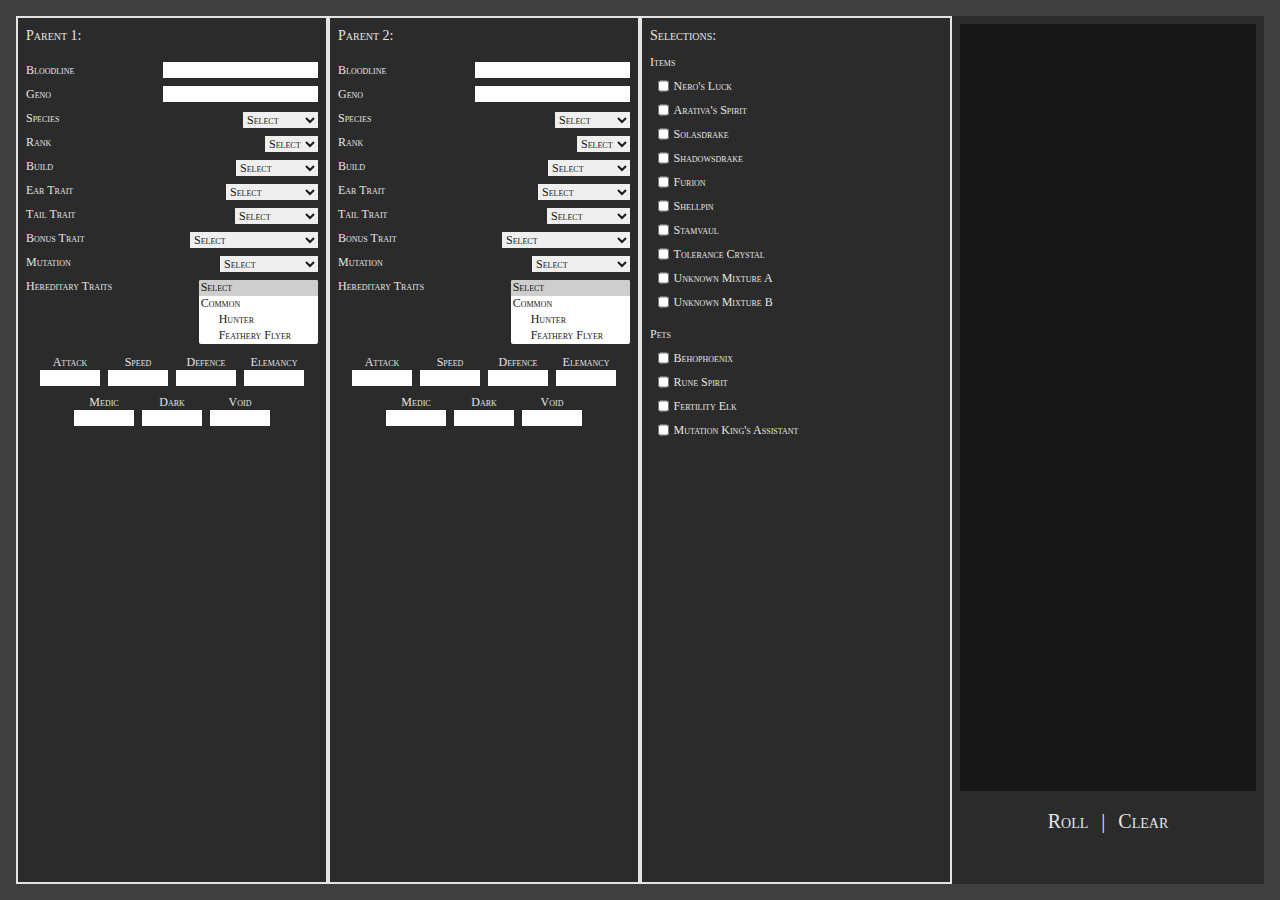
==== commit 494041e2: "feat: undid nav and multi-roller stuff since it's not needed for the way the client wants them on Lo" ====
--- a/index.html
+++ b/index.html
@@ -6,15 +6,8 @@
 <meta name="viewport" content="width=device-width,initial-scale=1">
 <link rel="stylesheet" href="src/output.css">
 
-<body>
-<nav id="tab-nav" class="fixed flex flex-row w-full justify-center font-sans text-lg bg-neutral-800 [&>div]:mx-2 hover:[&>div]:text-red-800 [&>div]:transition text-neutral-200 small-caps">
-		<div><button onclick="openTab(event, 'breeding-roller')">Breeding Roller</button></div>
-		<div><button onclick="openTab(event, 'bloodline-checker')">Bloodline Checker</button></div>
-		<div><button onclick="openTab(event, 'randomizer')">Randomizer</button></div>
-	</nav>
-
-<section id="breeding-roller" class="tab-content bg-neutral-700 text-neutral-200 text-xs font-serif small-caps hidden">
-	<div id="flex-wrapper" class="h-screen min-w-[255px] flex flex-col lg:flex-row lg:p-4 lg:pt-10 lg:[&>div]:w-1/4">
+<body class="bg-neutral-700 text-neutral-200 text-xs font-serif small-caps">
+	<div id="flex-wrapper" class="h-screen min-w-[255px] flex flex-col lg:flex-row lg:p-4 lg:[&>div]:w-1/4">
 		<div id="parent1" class="bg-neutral-800 bg-opacity-80 p-2 border-2 border-neutral-200">
 			<h1 class="mb-2 text-sm">Parent 1:</h1>
 			<div id="parent1genetics"></div>
@@ -46,59 +39,10 @@
 		</div>
 	</div>
 
-	<script src="src/js/breeding-roller/toolbox.js"></script>
-	<script src="src/js/breeding-roller/dictionaries.js"></script>
-	<script src="src/js/breeding-roller/input.js"></script>
-	<script src="src/js/breeding-roller/output.js"></script>
-</section>
-
-<section id="bloodline-checker" class="tab-content hidden">
-</section>
-
-<section id="randomizer" class="tab-content bg-neutral-700">
-	<div id="wrapper" class="content">
-		<div id="input" style="text-align: center;">
-			<div id="wrapperOptions">
-				<div id="pillContainer">
-					<span class="container-header">Items</span>
-				</div>
-
-				<div id="options-spacer"></div>
-
-				<div id="selectContainer">
-					<span class="container-header">Build</span>
-
-					<!-- <span class="break"></span> -->
-
-					<select id="selectSpecies"><option value="">Species</option></select>
-					<select id="selectGender"><option value="">Gender</option></select>
-					<select id="selectRank"><option value="">Rank</option></select>
-					<select id="selectBuild"><option value="">Build</option></select>
-					<select id="selectEars"><option value="">Ear Trait</option></select>
-					<select id="selectTail"><option value="">Tail Trait</option></select>
-					<select id="selectBonusTrait"><option value="">Bonus Trait</option></select>
-					<select id="selectMutation"><option value="">Mutation</option></select>
-					<select id="selectCoatColour"><option value="">Coat Colour</option></select>
-					<select id="selectMarkings" multiple="multiple" size="5"><option value="">Markings</option></select>		
-					<select id="selectHereditaryTraits" multiple="multiple" size="5"><option value="">Hereditary Traits</option></select>
-					</div>
-			</div>
-		</div>
-
-		<div id="output-wrapper">
-			<div id="output-button-wrapper">
-				<button id="buttonRoll" onclick="buttonPress()">Roll Pup</button>
-				<button id="buttonClear" onclick="reload()">Clear Form</button>
-			</div>
-			<div id="output"></div>
-		</div>
-	</div>
-
-	<script src="script.js"></script>
-</section>
-
-<script src="src/js/openTab.js"></script>
-
+	<script src="src/js/toolbox.js"></script>
+	<script src="src/js/dictionaries.js"></script>
+	<script src="src/js/input.js"></script>
+	<script src="src/js/output.js"></script>
 </body>
 
 </html>--- a/src/output.css
+++ b/src/output.css
@@ -554,10 +554,6 @@
   --tw-contain-style:  ;
 }
 
-.fixed {
-  position: fixed;
-}
-
 .m-1 {
   margin: 0.25rem;
 }
@@ -606,20 +602,12 @@
   width: 60px;
 }
 
-.w-full {
-  width: 100%;
-}
-
 .min-w-\[255px\] {
   min-width: 255px;
 }
 
 .grid-rows-2 {
   grid-template-rows: repeat(2, minmax(0, 1fr));
-}
-
-.flex-row {
-  flex-direction: row;
 }
 
 .flex-col {
@@ -704,17 +692,8 @@
   text-align: center;
 }
 
-.font-sans {
-  font-family: ui-sans-serif, system-ui, sans-serif, "Apple Color Emoji", "Segoe UI Emoji", "Segoe UI Symbol", "Noto Color Emoji";
-}
-
 .font-serif {
   font-family: ui-serif, Georgia, Cambria, "Times New Roman", Times, serif;
-}
-
-.text-lg {
-  font-size: 1.125rem;
-  line-height: 1.75rem;
 }
 
 .text-sm {
@@ -757,9 +736,9 @@
 }
 
 body {
-  /* background-image: url('assets/foggymountains-bg.png');
-	background-size: cover;
-	background-repeat: no-repeat; */
+  background-image: url('assets/foggymountains-bg.png');
+  background-size: cover;
+  background-repeat: no-repeat;
 }
 
 select {
@@ -813,26 +792,8 @@
   }
 }
 
-.\[\&\>div\]\:mx-2>div {
-  margin-left: 0.5rem;
-  margin-right: 0.5rem;
-}
-
 .\[\&\>div\]\:pt-4>div {
   padding-top: 1rem;
-}
-
-.\[\&\>div\]\:transition>div {
-  transition-property: color, background-color, border-color, text-decoration-color, fill, stroke, opacity, box-shadow, transform, filter, -webkit-backdrop-filter;
-  transition-property: color, background-color, border-color, text-decoration-color, fill, stroke, opacity, box-shadow, transform, filter, backdrop-filter;
-  transition-property: color, background-color, border-color, text-decoration-color, fill, stroke, opacity, box-shadow, transform, filter, backdrop-filter, -webkit-backdrop-filter;
-  transition-timing-function: cubic-bezier(0.4, 0, 0.2, 1);
-  transition-duration: 150ms;
-}
-
-.hover\:\[\&\>div\]\:text-red-800>div:hover {
-  --tw-text-opacity: 1;
-  color: rgb(153 27 27 / var(--tw-text-opacity));
 }
 
 @media (min-width: 1024px) {
